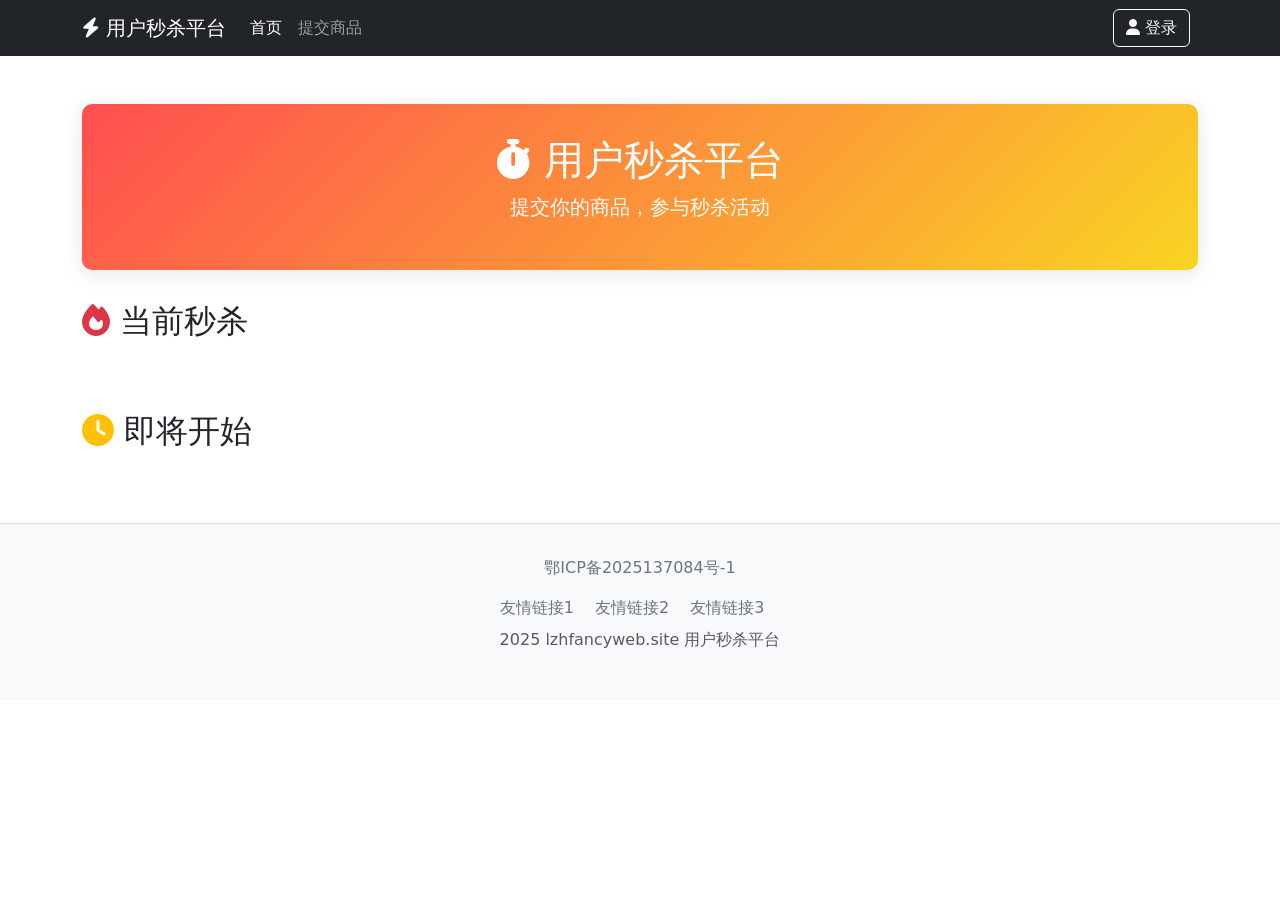
==== front-end/index.html @ e71398d4 "商品图片获取和渲染" ====
<!DOCTYPE html>
<html lang="zh-CN">
<head>
    <meta charset="UTF-8">
    <meta name="viewport" content="width=device-width, initial-scale=1.0">
    <title>秒杀平台 - 限时特惠</title>
    <!-- Bootstrap 5 CSS -->
    <link href="https://cdn.jsdelivr.net/npm/bootstrap@5.3.0/dist/css/bootstrap.min.css" rel="stylesheet">
    <!-- Font Awesome 图标库 -->
    <link rel="stylesheet" href="https://cdnjs.cloudflare.com/ajax/libs/font-awesome/6.4.0/css/all.min.css">
    <style>
        .seckill-banner {
            background: linear-gradient(135deg, #ff4e50, #f9d423);
            color: white;
            padding: 2rem;
            border-radius: 10px;
            margin-bottom: 2rem;
            box-shadow: 0 4px 20px rgba(0,0,0,0.1);
        }
        .countdown {
            font-size: 1.5rem;
            font-weight: bold;
            background: rgba(0,0,0,0.2);
            padding: 0.5rem 1rem;
            border-radius: 5px;
        }
        .product-card {
            transition: all 0.3s ease;
            margin-bottom: 1.5rem;
        }
        .product-card:hover {
            transform: translateY(-5px);
            box-shadow: 0 10px 20px rgba(0,0,0,0.1);
        }
        .original-price {
            text-decoration: line-through;
            color: #6c757d;
        }
        .seckill-price {
            color: #dc3545;
            font-weight: bold;
            font-size: 1.2rem;
        }
        .progress-thin {
            height: 5px;
        }
        .seckill-btn {
            background: linear-gradient(135deg, #ff4e50, #f9d423);
            border: none;
            font-weight: bold;
        }
        .seckill-btn:hover {
            opacity: 0.9;
        }
        @keyframes pulse {
            0% { transform: scale(1); }
            50% { transform: scale(1.05); }
            100% { transform: scale(1); }
        }
        .hot-item {
            animation: pulse 2s infinite;
        }
        /* 底部样式 */
        .footer {
            background-color: #f8f9fa;
            padding: 2rem 0;
            margin-top: 2rem;
            border-top: 1px solid #dee2e6;
        }
        .footer-links a {
            text-decoration: none;
            color: #6c757d;
            margin-right: 1rem;
        }
        .footer-links a:hover {
            color: #000;
        }
        .beian-link {
            color: #6c757d;
            text-decoration: none;
        }
        .beian-link:hover {
            color: #000;
            text-decoration: underline;
        }
    </style>
</head>
<body>
    <!-- 修改导航栏 -->
    <nav class="navbar navbar-expand-lg navbar-dark bg-dark">
        <div class="container">
            <a class="navbar-brand" href="#">
                <i class="fas fa-bolt"></i> 用户秒杀平台
            </a>
            <button class="navbar-toggler" type="button" data-bs-toggle="collapse" data-bs-target="#navbarNav">
                <span class="navbar-toggler-icon"></span>
            </button>
            <div class="collapse navbar-collapse" id="navbarNav">
                <ul class="navbar-nav me-auto">
                    <li class="nav-item">
                        <a class="nav-link active" href="#">首页</a>
                    </li>
                    <li class="nav-item">
                        <a class="nav-link" href="#" id="submit-product">提交商品</a>
                    </li>
                </ul>
                <div class="d-flex">
                    <a href="#" class="btn btn-outline-light me-2" data-bs-toggle="modal" data-bs-target="#loginModal" id="loginBtn">
                        <i class="fas fa-user"></i> 登录
                    </a>
                    <div class="dropdown" id="userMenu" style="display: none;">
                        <button class="btn btn-outline-light dropdown-toggle" type="button" id="userDropdown" data-bs-toggle="dropdown">
                            <i class="fas fa-user"></i> <span id="usernameDisplay"></span>
                        </button>
                        <ul class="dropdown-menu">
                            <li><a class="dropdown-item" href="#"><i class="fas fa-user-circle"></i> 用户信息</a></li>
                            <li><a class="dropdown-item" href="#"><i class="fas fa-shopping-cart"></i> 购物车</a></li>
                            <li><hr class="dropdown-divider"></li>
                            <li><a class="dropdown-item" href="#" id="logoutBtn"><i class="fas fa-sign-out-alt"></i> 退出登录</a></li>
                        </ul>
                    </div>
                </div>
            </div>
        </div>
    </nav>

    <!-- 添加登录/注册模态框 -->
    <div class="modal fade" id="loginModal" tabindex="-1">
        <div class="modal-dialog">
            <div class="modal-content">
                <div class="modal-header">
                    <h5 class="modal-title">用户登录</h5>
                    <button type="button" class="btn-close" data-bs-dismiss="modal"></button>
                </div>
                <div class="modal-body">
                    <form id="loginForm">
                        <div class="mb-3">
                            <label class="form-label">用户名</label>
                            <input type="text" class="form-control" id="login-username" required>
                        </div>
                        <div class="mb-3">
                            <label class="form-label">密码</label>
                            <input type="password" class="form-control" id="login-password" required>
                        </div>
                        <button type="submit" class="btn btn-primary w-100">登录</button>
                    </form>
                    <div class="text-center mt-3">
                        <a href="#" data-bs-toggle="modal" data-bs-target="#registerModal" data-bs-dismiss="modal">没有账号？立即注册</a>
                    </div>
                </div>
            </div>
        </div>
    </div>

    <div class="modal fade" id="registerModal" tabindex="-1">
        <div class="modal-dialog">
            <div class="modal-content">
                <div class="modal-header">
                    <h5 class="modal-title">用户注册</h5>
                    <button type="button" class="btn-close" data-bs-dismiss="modal"></button>
                </div>
                <div class="modal-body">
                    <form id="registerForm">
                        <div class="mb-3">
                            <label class="form-label">用户名</label>
                            <input type="text" class="form-control" id="register-username" required>
                        </div>
                        <div class="mb-3">
                            <label class="form-label">密码</label>
                            <input type="password" class="form-control" id="register-password" required>
                        </div>
                        <div class="mb-3">
                            <label class="form-label">确认密码</label>
                            <input type="password" class="form-control" id="register-confirm-password" required>
                        </div>
                        <button type="submit" class="btn btn-primary w-100">注册</button>
                    </form>
                </div>
            </div>
        </div>
    </div>

    <!-- 修改主要内容 -->
    <div class="container my-5">
        <div class="seckill-banner text-center">
            <h1><i class="fas fa-stopwatch"></i> 用户秒杀平台</h1>
            <p class="lead">提交你的商品，参与秒杀活动</p>
        </div>

        <!-- <div class="text-center mb-4">
            <button class="btn btn-primary" id="submit-product-btn">
                <i class="fas fa-plus"></i> 提交秒杀商品
            </button>
        </div> -->

        <!-- 修改秒杀商品列表 -->
        <h2 class="mb-4"><i class="fas fa-fire text-danger"></i> 当前秒杀</h2>
        <div class="row" id="current-seckill-products">
            <!-- 商品将通过JavaScript动态加载 -->
        </div>

        <!-- 即将开始的秒杀 -->
        <h2 class="mb-4 mt-5"><i class="fas fa-clock text-warning"></i> 即将开始</h2>
        <div class="row" id="upcoming-seckill-products">
            <!-- 商品将通过JavaScript动态加载 -->
        </div>
    </div>

    <!-- 添加页面底部 -->
    <footer class="footer">
        <div class="container">
            <div class="row">
                <div class="col-md-12 text-center">
                    <p>
                        <a href="https://beian.miit.gov.cn" target="_blank" class="beian-link">鄂ICP备2025137084号-1</a>
                    </p>
                    <div class="footer-links mb-2">
                        <a href="#">友情链接1</a>
                        <a href="#">友情链接2</a>
                        <a href="#">友情链接3</a>
                    </div>
                    <p class="text-muted">2025 lzhfancyweb.site 用户秒杀平台</p>
                </div>
            </div>
        </div>
    </footer>
    <script src="https://cdn.jsdelivr.net/npm/bootstrap@5.3.0/dist/js/bootstrap.bundle.min.js"></script>
    <script src="https://cdn.jsdelivr.net/npm/jquery@3.7.1/dist/jquery.min.js"></script>
    <script>
        let RQ_PREF = "";
        if (window.location.hostname === "localhost") {
            RQ_PREF = "http://localhost:8080"
        } else {
            RQ_PREF = "/api";
        }

        // 页面加载时获取商品数据
        $(document).ready(function() {
            fetchSeckillProducts();
        });

        // 获取秒杀商品数据
        function fetchSeckillProducts() {
            // 这里应该替换为实际的API端点
            $.ajax({
                url: `${RQ_PREF}/seckill/products`,
                method: 'GET',
                dataType: 'json',
                success: function(response) {
                    renderProducts(response.data.current, 'current-seckill-products');
                    renderProducts(response.data.upcoming, 'upcoming-seckill-products');
                },
                error: function(xhr, status, error) {
                    console.error('获取商品数据失败:', error);
                }
            });
        }

        // 渲染商品列表
        function renderProducts(products, containerId) {
            const container = $('#' + containerId);
            container.empty();
            products.forEach(product => {
                const productCard = $('<div>').addClass('col-md-4');
                productCard.html(createProductCardHTML(product, containerId));
                container.append(productCard);
            });
        }

        // 创建商品卡片HTML
        function createProductCardHTML(product, containerId) {
            if (containerId === 'current-seckill-products') {
                // 当前秒杀商品卡片
                const soldPercent = Math.round((product.stock - product.availableStock) / product.stock * 100);
                return `
                    <div class="card product-card">
                        <img src="${product.image}" class="card-img-top" alt="${product.name}">
                        <div class="card-body">
                            <h5 class="card-title">${product.name}</h5>
                            <p class="card-text">
                                <span class="original-price">¥${product.price - 2000}</span>
                                <span class="seckill-price ms-2">¥${product.price}</span>
                            </p>
                            <div class="progress progress-thin mb-2">
                                <div class="progress-bar bg-danger" style="width: ${soldPercent}%"></div>
                            </div>
                            <small class="text-muted">已售${soldPercent}%，仅剩${product.availableStock}件</small>
                            <button class="btn seckill-btn w-100 mt-2" onclick="checkLogin()">立即秒杀</button>
                        </div>
                    </div>
                `;
            } else {
                // 即将开始的秒杀商品卡片
                return `
                    <div class="card product-card">
                        <div class="card-header bg-light">
                            ${new Date(product.startTime).toLocaleString()} 开始
                        </div>
                        <img src="${product.image}" class="card-img-top" alt="${product.name}">
                        <div class="card-body">
                            <h5 class="card-title">${product.name}</h5>
                            <p class="card-text">
                                <span class="original-price">¥${product.price - 2000}</span>
                                <span class="seckill-price ms-2">¥${product.price}</span>
                            </p>
                            <button class="btn btn-outline-secondary w-100" disabled>即将开始</button>
                        </div>
                    </div>
                `;
            }
        }

        var token_key = 'SeckillAuthorization';

        function checkLogin() {
            // 检查是否存在SeckillAuthorization令牌
            const token = localStorage.getItem(token_key);
            if(!token) { // 如果没有令牌，则显示登录模态框
                $('#loginModal').modal('show');
                return false;
            }
            // 执行秒杀逻辑
        }

        $('#loginForm').submit(function(e) {
            e.preventDefault();

            const username = $("#login-username").val();
            const password = $("#login-password").val();

            $.ajax({
                url: `${RQ_PREF}/auth/login`,
                method: 'POST',
                contentType: 'application/json',
                data: JSON.stringify({
                    username: username,
                    password: password
                }),
                success: function(response) {
                    alert('登录成功');
                    $('#loginModal').modal('hide');
                    $('#loginForm')[0].reset();
                    // 隐藏登录按钮，显示用户菜单
                    $('#loginBtn').hide();
                    $('#usernameDisplay').text(response.data.username);
                    $('#userMenu').show();
                    // 保存令牌到localStorage
                    localStorage.setItem('token', response.data.token);
                },
                error: function(xhr, status, error) {
                    alert('登录失败: ' + (xhr.responseJSON ? xhr.responseJSON.message : '未知错误'));
                }
            });

        });
        
        $('#registerForm').submit(function(e) {
            e.preventDefault();

            const username = $("#register-username").val();
            const password = $("#register-password").val();
            const confirmPassword = $("#register-confirm-password").val();
            
            // 简单验证密码
            if (password !== confirmPassword) {
                alert('两次输入的密码不一致');
                return;
            }

            if (password.length < 6) {
                alert('密码长度至少6个字符');
                return;
            }
            
            // 发送注册请求
            $.ajax({
                url: `${RQ_PREF}/auth/register`,
                method: 'POST',
                contentType: 'application/json',
                data: JSON.stringify({
                    username: username,
                    password: password
                }),
                success: function(response) {
                    alert('注册成功');
                    // 关闭注册模态框
                    $('#registerModal').modal('hide');
                    // 清空表单
                    $('#registerForm')[0].reset();
                },
                error: function(xhr, status, error) {
                    alert('注册失败: ' + (xhr.responseJSON ? xhr.responseJSON.message : '未知错误'));
                }
            });
        });

        // 登出功能
        $('#logoutBtn').click(function(e) {
            e.preventDefault();
            $.ajax({
                url: `${RQ_PREF}/auth/logout`,
                method: 'POST',
                headers: {
                    [token_key]: localStorage.getItem('token')
                },
                success: function(response) {
                    // 清除本地存储的令牌
                    localStorage.removeItem('token');
                    // 隐藏用户菜单，显示登录按钮
                    $('#userMenu').hide();
                    $('#loginBtn').show();
                    alert('已退出登录');
                },
                error: function(xhr, status, error) {
                    alert('登出失败:' + (xhr.responseJSON ? xhr.responseJSON.message : '未知错误'));
                }
            })
        });
    </script>
</body>
</html>
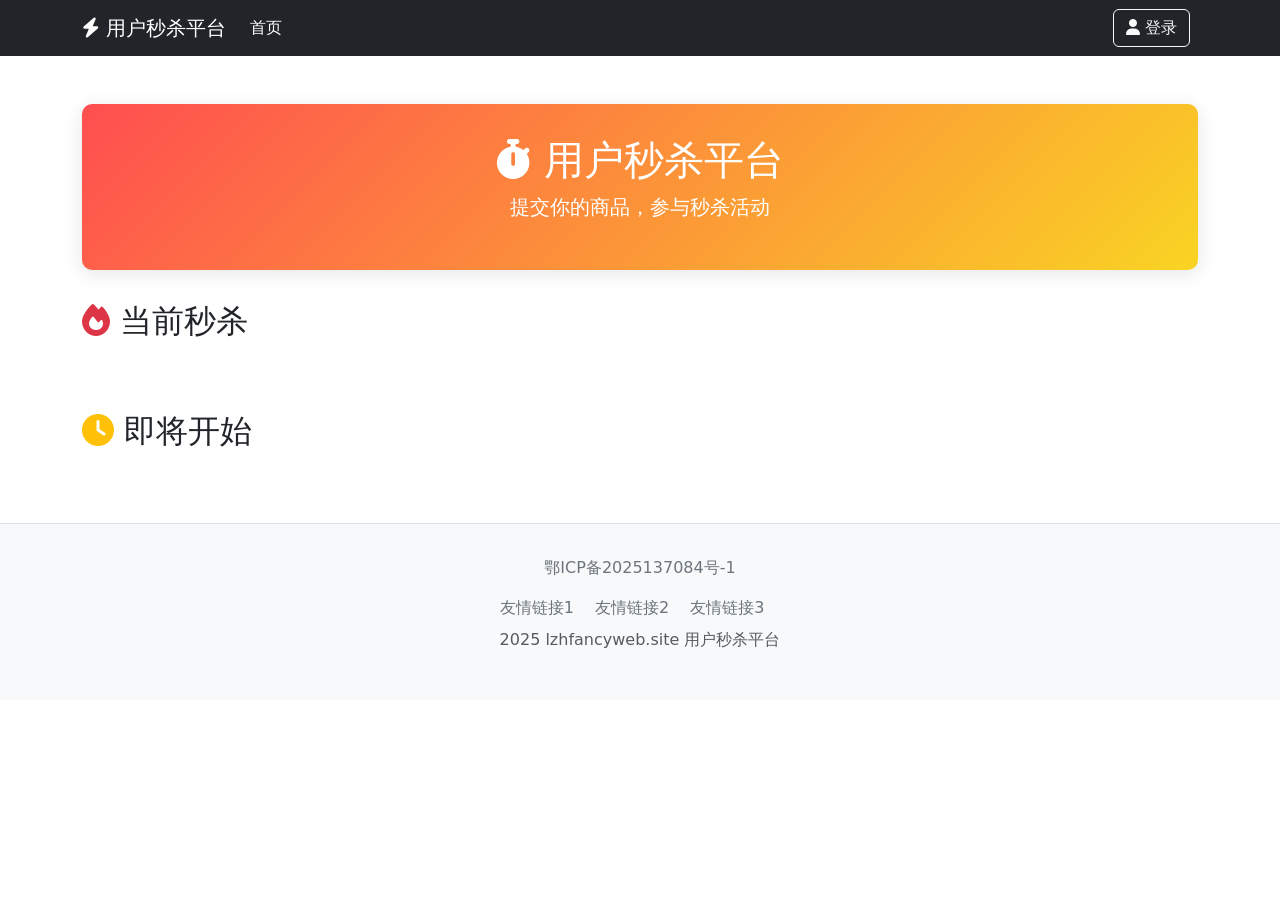
==== commit 8d05e248: "前后端联调 1. 区分身份的登录显示 2. 点击秒杀，不同状态反馈 3. 预下单二维码显示，支付宝沙箱版扫码支付（扫码完成反馈未完成）" ====
--- a/front-end/index.html
+++ b/front-end/index.html
@@ -8,82 +8,7 @@
     <link href="https://cdn.jsdelivr.net/npm/bootstrap@5.3.0/dist/css/bootstrap.min.css" rel="stylesheet">
     <!-- Font Awesome 图标库 -->
     <link rel="stylesheet" href="https://cdnjs.cloudflare.com/ajax/libs/font-awesome/6.4.0/css/all.min.css">
-    <style>
-        .seckill-banner {
-            background: linear-gradient(135deg, #ff4e50, #f9d423);
-            color: white;
-            padding: 2rem;
-            border-radius: 10px;
-            margin-bottom: 2rem;
-            box-shadow: 0 4px 20px rgba(0,0,0,0.1);
-        }
-        .countdown {
-            font-size: 1.5rem;
-            font-weight: bold;
-            background: rgba(0,0,0,0.2);
-            padding: 0.5rem 1rem;
-            border-radius: 5px;
-        }
-        .product-card {
-            transition: all 0.3s ease;
-            margin-bottom: 1.5rem;
-        }
-        .product-card:hover {
-            transform: translateY(-5px);
-            box-shadow: 0 10px 20px rgba(0,0,0,0.1);
-        }
-        .original-price {
-            text-decoration: line-through;
-            color: #6c757d;
-        }
-        .seckill-price {
-            color: #dc3545;
-            font-weight: bold;
-            font-size: 1.2rem;
-        }
-        .progress-thin {
-            height: 5px;
-        }
-        .seckill-btn {
-            background: linear-gradient(135deg, #ff4e50, #f9d423);
-            border: none;
-            font-weight: bold;
-        }
-        .seckill-btn:hover {
-            opacity: 0.9;
-        }
-        @keyframes pulse {
-            0% { transform: scale(1); }
-            50% { transform: scale(1.05); }
-            100% { transform: scale(1); }
-        }
-        .hot-item {
-            animation: pulse 2s infinite;
-        }
-        /* 底部样式 */
-        .footer {
-            background-color: #f8f9fa;
-            padding: 2rem 0;
-            margin-top: 2rem;
-            border-top: 1px solid #dee2e6;
-        }
-        .footer-links a {
-            text-decoration: none;
-            color: #6c757d;
-            margin-right: 1rem;
-        }
-        .footer-links a:hover {
-            color: #000;
-        }
-        .beian-link {
-            color: #6c757d;
-            text-decoration: none;
-        }
-        .beian-link:hover {
-            color: #000;
-            text-decoration: underline;
-        }
-    </style>
+    <link rel="stylesheet" href="css/index.css">
 </head>
 <body>
     <!-- 修改导航栏 -->
@@ -100,9 +25,6 @@
                     <li class="nav-item">
                         <a class="nav-link active" href="#">首页</a>
                     </li>
-                    <li class="nav-item">
-                        <a class="nav-link" href="#" id="submit-product">提交商品</a>
-                    </li>
                 </ul>
                 <div class="d-flex">
                     <a href="#" class="btn btn-outline-light me-2" data-bs-toggle="modal" data-bs-target="#loginModal" id="loginBtn">
@@ -115,6 +37,7 @@
                         <ul class="dropdown-menu">
                             <li><a class="dropdown-item" href="#"><i class="fas fa-user-circle"></i> 用户信息</a></li>
                             <li><a class="dropdown-item" href="#"><i class="fas fa-shopping-cart"></i> 购物车</a></li>
+                            <li id="seckillManageItem" style="display: none;"><a class="dropdown-item" href="#"><i class="fas fa-cog"></i> 秒杀管理</a></li>
                             <li><hr class="dropdown-divider"></li>
                             <li><a class="dropdown-item" href="#" id="logoutBtn"><i class="fas fa-sign-out-alt"></i> 退出登录</a></li>
                         </ul>
@@ -226,196 +149,7 @@
     </footer>
     <script src="https://cdn.jsdelivr.net/npm/bootstrap@5.3.0/dist/js/bootstrap.bundle.min.js"></script>
     <script src="https://cdn.jsdelivr.net/npm/jquery@3.7.1/dist/jquery.min.js"></script>
-    <script>
-        let RQ_PREF = "";
-        if (window.location.hostname === "localhost") {
-            RQ_PREF = "http://localhost:8080"
-        } else {
-            RQ_PREF = "/api";
-        }
-
-        // 页面加载时获取商品数据
-        $(document).ready(function() {
-            fetchSeckillProducts();
-        });
-
-        // 获取秒杀商品数据
-        function fetchSeckillProducts() {
-            // 这里应该替换为实际的API端点
-            $.ajax({
-                url: `${RQ_PREF}/seckill/products`,
-                method: 'GET',
-                dataType: 'json',
-                success: function(response) {
-                    renderProducts(response.data.current, 'current-seckill-products');
-                    renderProducts(response.data.upcoming, 'upcoming-seckill-products');
-                },
-                error: function(xhr, status, error) {
-                    console.error('获取商品数据失败:', error);
-                }
-            });
-        }
-
-        // 渲染商品列表
-        function renderProducts(products, containerId) {
-            const container = $('#' + containerId);
-            container.empty();
-            products.forEach(product => {
-                const productCard = $('<div>').addClass('col-md-4');
-                productCard.html(createProductCardHTML(product, containerId));
-                container.append(productCard);
-            });
-        }
-
-        // 创建商品卡片HTML
-        function createProductCardHTML(product, containerId) {
-            if (containerId === 'current-seckill-products') {
-                // 当前秒杀商品卡片
-                const soldPercent = Math.round((product.stock - product.availableStock) / product.stock * 100);
-                return `
-                    <div class="card product-card">
-                        <img src="${product.image}" class="card-img-top" alt="${product.name}">
-                        <div class="card-body">
-                            <h5 class="card-title">${product.name}</h5>
-                            <p class="card-text">
-                                <span class="original-price">¥${product.price - 2000}</span>
-                                <span class="seckill-price ms-2">¥${product.price}</span>
-                            </p>
-                            <div class="progress progress-thin mb-2">
-                                <div class="progress-bar bg-danger" style="width: ${soldPercent}%"></div>
-                            </div>
-                            <small class="text-muted">已售${soldPercent}%，仅剩${product.availableStock}件</small>
-                            <button class="btn seckill-btn w-100 mt-2" onclick="checkLogin()">立即秒杀</button>
-                        </div>
-                    </div>
-                `;
-            } else {
-                // 即将开始的秒杀商品卡片
-                return `
-                    <div class="card product-card">
-                        <div class="card-header bg-light">
-                            ${new Date(product.startTime).toLocaleString()} 开始
-                        </div>
-                        <img src="${product.image}" class="card-img-top" alt="${product.name}">
-                        <div class="card-body">
-                            <h5 class="card-title">${product.name}</h5>
-                            <p class="card-text">
-                                <span class="original-price">¥${product.price - 2000}</span>
-                                <span class="seckill-price ms-2">¥${product.price}</span>
-                            </p>
-                            <button class="btn btn-outline-secondary w-100" disabled>即将开始</button>
-                        </div>
-                    </div>
-                `;
-            }
-        }
-
-        var token_key = 'SeckillAuthorization';
-
-        function checkLogin() {
-            // 检查是否存在SeckillAuthorization令牌
-            const token = localStorage.getItem(token_key);
-            if(!token) { // 如果没有令牌，则显示登录模态框
-                $('#loginModal').modal('show');
-                return false;
-            }
-            // 执行秒杀逻辑
-        }
-
-        $('#loginForm').submit(function(e) {
-            e.preventDefault();
-
-            const username = $("#login-username").val();
-            const password = $("#login-password").val();
-
-            $.ajax({
-                url: `${RQ_PREF}/auth/login`,
-                method: 'POST',
-                contentType: 'application/json',
-                data: JSON.stringify({
-                    username: username,
-                    password: password
-                }),
-                success: function(response) {
-                    alert('登录成功');
-                    $('#loginModal').modal('hide');
-                    $('#loginForm')[0].reset();
-                    // 隐藏登录按钮，显示用户菜单
-                    $('#loginBtn').hide();
-                    $('#usernameDisplay').text(response.data.username);
-                    $('#userMenu').show();
-                    // 保存令牌到localStorage
-                    localStorage.setItem('token', response.data.token);
-                },
-                error: function(xhr, status, error) {
-                    alert('登录失败: ' + (xhr.responseJSON ? xhr.responseJSON.message : '未知错误'));
-                }
-            });
-
-        });
-        
-        $('#registerForm').submit(function(e) {
-            e.preventDefault();
-
-            const username = $("#register-username").val();
-            const password = $("#register-password").val();
-            const confirmPassword = $("#register-confirm-password").val();
-            
-            // 简单验证密码
-            if (password !== confirmPassword) {
-                alert('两次输入的密码不一致');
-                return;
-            }
-
-            if (password.length < 6) {
-                alert('密码长度至少6个字符');
-                return;
-            }
-            
-            // 发送注册请求
-            $.ajax({
-                url: `${RQ_PREF}/auth/register`,
-                method: 'POST',
-                contentType: 'application/json',
-                data: JSON.stringify({
-                    username: username,
-                    password: password
-                }),
-                success: function(response) {
-                    alert('注册成功');
-                    // 关闭注册模态框
-                    $('#registerModal').modal('hide');
-                    // 清空表单
-                    $('#registerForm')[0].reset();
-                },
-                error: function(xhr, status, error) {
-                    alert('注册失败: ' + (xhr.responseJSON ? xhr.responseJSON.message : '未知错误'));
-                }
-            });
-        });
-
-        // 登出功能
-        $('#logoutBtn').click(function(e) {
-            e.preventDefault();
-            $.ajax({
-                url: `${RQ_PREF}/auth/logout`,
-                method: 'POST',
-                headers: {
-                    [token_key]: localStorage.getItem('token')
-                },
-                success: function(response) {
-                    // 清除本地存储的令牌
-                    localStorage.removeItem('token');
-                    // 隐藏用户菜单，显示登录按钮
-                    $('#userMenu').hide();
-                    $('#loginBtn').show();
-                    alert('已退出登录');
-                },
-                error: function(xhr, status, error) {
-                    alert('登出失败:' + (xhr.responseJSON ? xhr.responseJSON.message : '未知错误'));
-                }
-            })
-        });
-    </script>
+    <script src="https://cdn.staticfile.net/qrcodejs/1.0.0/qrcode.min.js"></script>
+    <script src="js/index.js"></script>
 </body>
 </html>
--- a/front-end/css/index.css
+++ b/front-end/css/index.css
@@ -0,0 +1,74 @@
+.seckill-banner {
+    background: linear-gradient(135deg, #ff4e50, #f9d423);
+    color: white;
+    padding: 2rem;
+    border-radius: 10px;
+    margin-bottom: 2rem;
+    box-shadow: 0 4px 20px rgba(0,0,0,0.1);
+}
+.countdown {
+    font-size: 1.5rem;
+    font-weight: bold;
+    background: rgba(0,0,0,0.2);
+    padding: 0.5rem 1rem;
+    border-radius: 5px;
+}
+.product-card {
+    transition: all 0.3s ease;
+    margin-bottom: 1.5rem;
+}
+.product-card:hover {
+    transform: translateY(-5px);
+    box-shadow: 0 10px 20px rgba(0,0,0,0.1);
+}
+.original-price {
+    text-decoration: line-through;
+    color: #6c757d;
+}
+.seckill-price {
+    color: #dc3545;
+    font-weight: bold;
+    font-size: 1.2rem;
+}
+.progress-thin {
+    height: 5px;
+}
+.seckill-btn {
+    background: linear-gradient(135deg, #ff4e50, #f9d423);
+    border: none;
+    font-weight: bold;
+}
+.seckill-btn:hover {
+    opacity: 0.9;
+}
+@keyframes pulse {
+    0% { transform: scale(1); }
+    50% { transform: scale(1.05); }
+    100% { transform: scale(1); }
+}
+.hot-item {
+    animation: pulse 2s infinite;
+}
+/* 底部样式 */
+.footer {
+    background-color: #f8f9fa;
+    padding: 2rem 0;
+    margin-top: 2rem;
+    border-top: 1px solid #dee2e6;
+}
+.footer-links a {
+    text-decoration: none;
+    color: #6c757d;
+    margin-right: 1rem;
+}
+.footer-links a:hover {
+    color: #000;
+}
+.beian-link {
+    color: #6c757d;
+    text-decoration: none;
+}
+.beian-link:hover {
+    color: #000;
+    text-decoration: underline;
+}
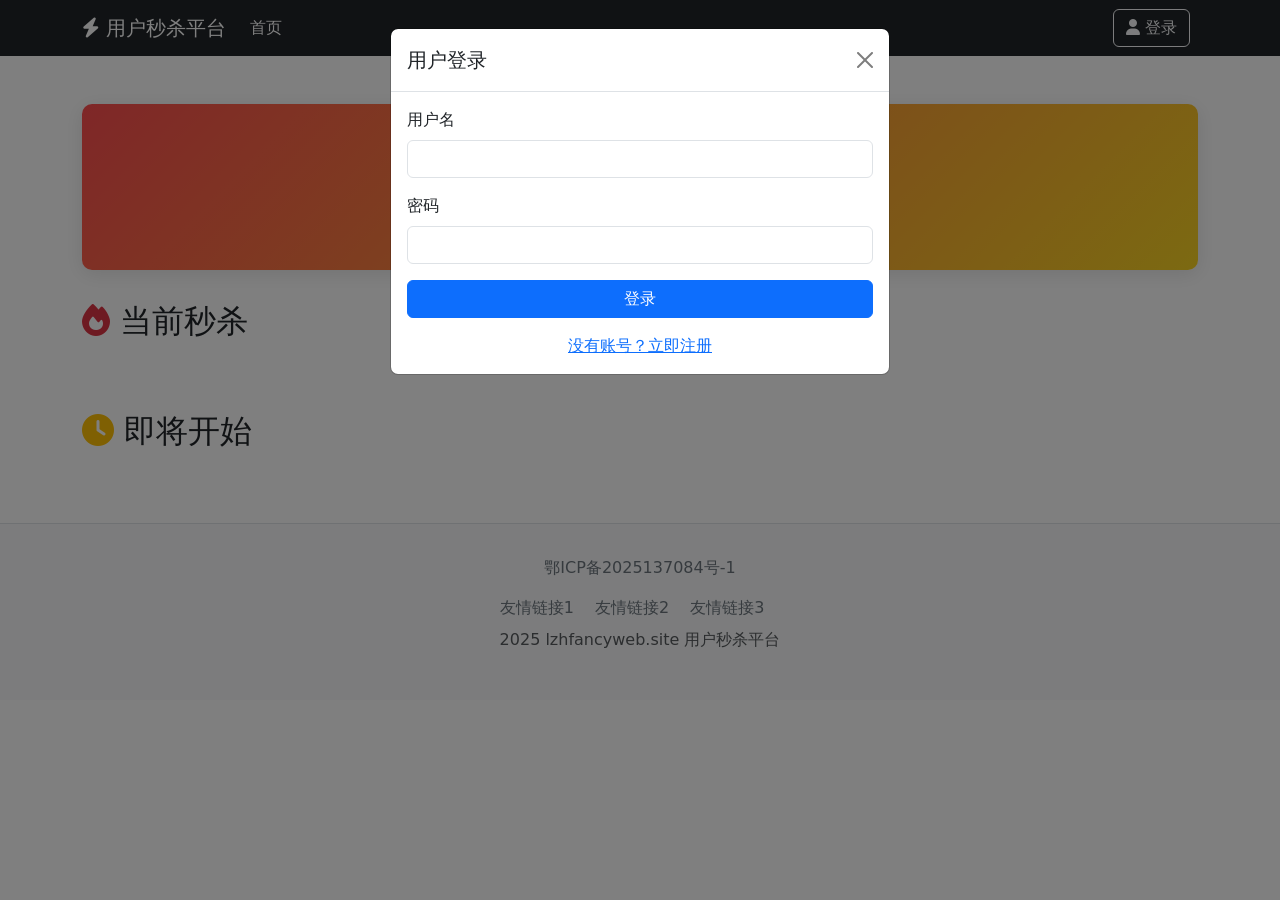
==== commit dfa42739: "购物车：订单列表显示&订单支付" ====
--- a/front-end/index.html
+++ b/front-end/index.html
@@ -36,7 +36,7 @@
                         </button>
                         <ul class="dropdown-menu">
                             <li><a class="dropdown-item" href="#"><i class="fas fa-user-circle"></i> 用户信息</a></li>
-                            <li><a class="dropdown-item" href="#"><i class="fas fa-shopping-cart"></i> 购物车</a></li>
+                            <li><a class="dropdown-item" href="#" id="cartBtn"><i class="fas fa-shopping-cart"></i> 购物车</a></li>
                             <li id="seckillManageItem" style="display: none;"><a class="dropdown-item" href="#"><i class="fas fa-cog"></i> 秒杀管理</a></li>
                             <li><hr class="dropdown-divider"></li>
                             <li><a class="dropdown-item" href="#" id="logoutBtn"><i class="fas fa-sign-out-alt"></i> 退出登录</a></li>
@@ -103,6 +103,26 @@
         </div>
     </div>
 
+    <!-- 购物车（我的订单）模态框 -->
+    <div class="modal fade" id="cartModal" tabindex="-1">
+        <div class="modal-dialog modal-lg modal-dialog-scrollable">
+            <div class="modal-content">
+                <div class="modal-header">
+                    <h5 class="modal-title"><i class="fas fa-shopping-cart"></i> 我的订单</h5>
+                    <button type="button" class="btn-close" data-bs-dismiss="modal"></button>
+                </div>
+                <div class="modal-body">
+                    <div id="order-list-container">
+                        <div class="text-center text-muted py-4">
+                            <div class="spinner-border text-primary" role="status"></div>
+                            <p class="mt-2 mb-0">正在加载订单...</p>
+                        </div>
+                    </div>
+                </div>
+            </div>
+        </div>
+    </div>
+
     <!-- 修改主要内容 -->
     <div class="container my-5">
         <div class="seckill-banner text-center">
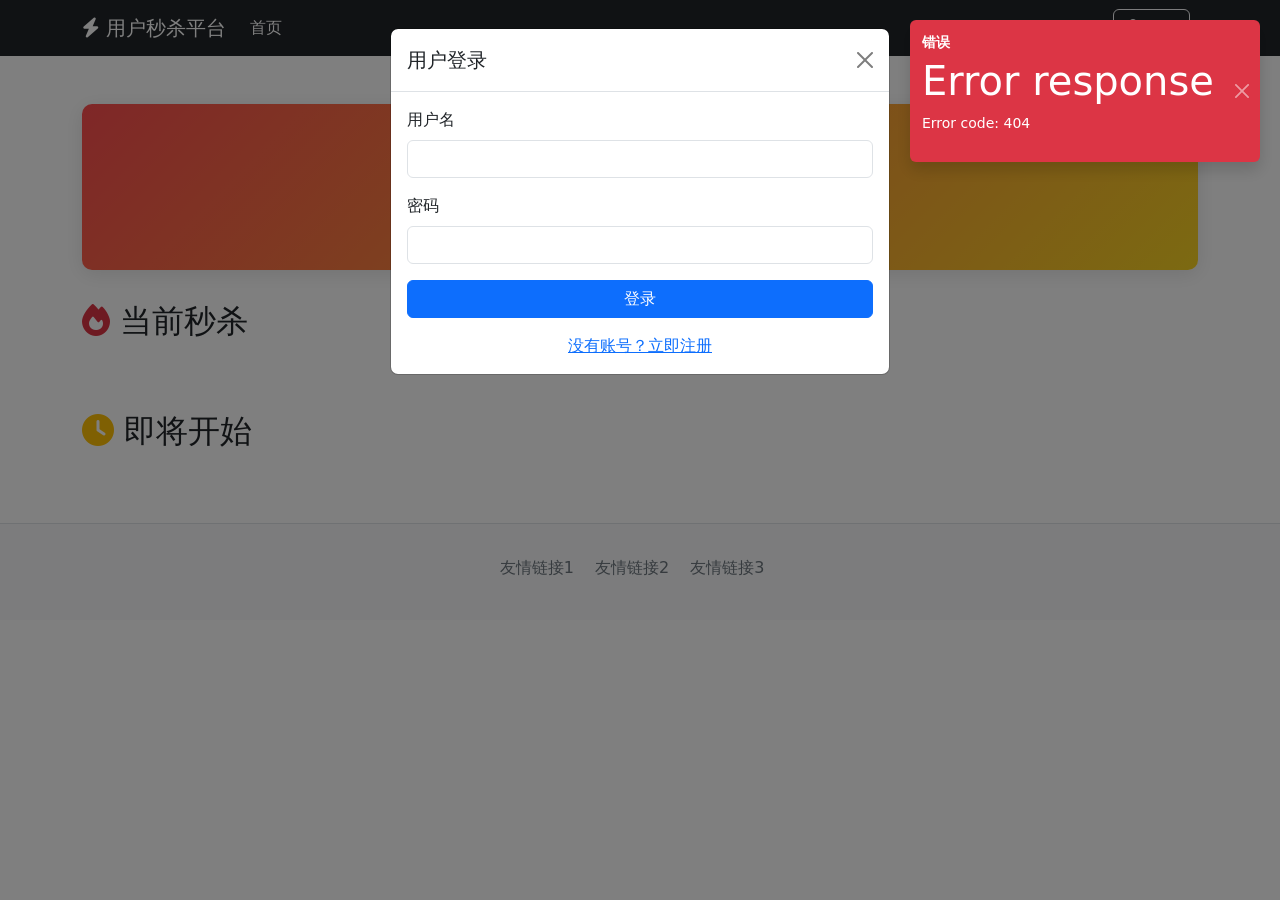
==== commit e9f68614: "更新 1. 生产环境api文档加认证 2. 秒杀管理实现：跳转至api文档 3. 请求拦截：仅域名和内网ip允许请求，仅内网ip允许访问/api/admin 4. 网站ico" ====
--- a/front-end/index.html
+++ b/front-end/index.html
@@ -35,9 +35,9 @@
                             <i class="fas fa-user"></i> <span id="usernameDisplay"></span>
                         </button>
                         <ul class="dropdown-menu">
-                            <li><a class="dropdown-item" href="#"><i class="fas fa-user-circle"></i> 用户信息</a></li>
+                            <li><a class="dropdown-item" href="#" id="userInfoBtn"><i class="fas fa-user-circle"></i> 用户信息</a></li>
                             <li><a class="dropdown-item" href="#" id="cartBtn"><i class="fas fa-shopping-cart"></i> 购物车</a></li>
-                            <li id="seckillManageItem" style="display: none;"><a class="dropdown-item" href="#"><i class="fas fa-cog"></i> 秒杀管理</a></li>
+                            <li id="seckillManageItem" style="display: none;"><a class="dropdown-item" href="api/doc.html"><i class="fas fa-cog"></i> 秒杀管理</a></li>
                             <li><hr class="dropdown-divider"></li>
                             <li><a class="dropdown-item" href="#" id="logoutBtn"><i class="fas fa-sign-out-alt"></i> 退出登录</a></li>
                         </ul>
@@ -112,12 +112,71 @@
                     <button type="button" class="btn-close" data-bs-dismiss="modal"></button>
                 </div>
                 <div class="modal-body">
-                    <div id="order-list-container">
+                    <div id="order-list-container" style="max-height: 60vh; overflow-y: auto;">
                         <div class="text-center text-muted py-4">
                             <div class="spinner-border text-primary" role="status"></div>
                             <p class="mt-2 mb-0">正在加载订单...</p>
                         </div>
                     </div>
+                </div>
+            </div>
+        </div>
+    </div>
+
+    <!-- 用户信息模态框 -->
+    <div class="modal fade" id="userInfoModal" tabindex="-1">
+        <div class="modal-dialog modal-lg">
+            <div class="modal-content">
+                <div class="modal-header">
+                    <h5 class="modal-title"><i class="fas fa-user-circle"></i> 用户信息</h5>
+                    <button type="button" class="btn-close" data-bs-dismiss="modal"></button>
+                </div>
+                <div class="modal-body">
+                    <div id="userInfo-container">
+                        <div class="text-center">
+                            <div class="spinner-border text-primary" role="status">
+                                <span class="visually-hidden">Loading...</span>
+                            </div>
+                            <p class="mt-2 mb-0 text-muted">正在加载用户信息...</p>
+                        </div>
+                    </div>
+                </div>
+                <div class="modal-footer" id="userInfoFooter">
+                    <button type="button" class="btn btn-primary" id="editUserInfoBtn" onclick="enterEditUserInfoMode()">
+                        <i class="fas fa-edit"></i> 编辑
+                    </button>
+                </div>
+            </div>
+        </div>
+    </div>
+
+    <!-- 添加地址模态框 -->
+    <div class="modal fade" id="addAddressModal" tabindex="-1">
+        <div class="modal-dialog">
+            <div class="modal-content">
+                <div class="modal-header">
+                    <h5 class="modal-title"><i class="fas fa-map-marker-alt"></i> 添加地址</h5>
+                    <button type="button" class="btn-close" data-bs-dismiss="modal"></button>
+                </div>
+                <div class="modal-body">
+                    <form id="addAddressForm">
+                        <div class="mb-3">
+                            <label class="form-label">详细地址 <span class="text-danger">*</span></label>
+                            <textarea class="form-control" name="detailAddress" rows="3" placeholder="请输入详细地址（街道、门牌号等）" required></textarea>
+                        </div>
+                        <div class="mb-3">
+                            <label class="form-label">收货人姓名 <span class="text-danger">*</span></label>
+                            <input type="text" class="form-control" name="receiverName" placeholder="请输入收货人姓名" required>
+                        </div>
+                        <div class="mb-3">
+                            <label class="form-label">收货人电话 <span class="text-danger">*</span></label>
+                            <input type="tel" class="form-control" name="receiverPhone" placeholder="请输入收货人电话" required>
+                        </div>
+                    </form>
+                </div>
+                <div class="modal-footer">
+                    <button type="button" class="btn btn-secondary" data-bs-dismiss="modal">取消</button>
+                    <button type="button" class="btn btn-primary" onclick="saveNewAddress()">保存</button>
                 </div>
             </div>
         </div>
@@ -154,15 +213,16 @@
         <div class="container">
             <div class="row">
                 <div class="col-md-12 text-center">
+<!--
                     <p>
                         <a href="https://beian.miit.gov.cn" target="_blank" class="beian-link">鄂ICP备2025137084号-1</a>
-                    </p>
+                    </p> -->
                     <div class="footer-links mb-2">
                         <a href="#">友情链接1</a>
                         <a href="#">友情链接2</a>
                         <a href="#">友情链接3</a>
                     </div>
-                    <p class="text-muted">2025 lzhfancyweb.site 用户秒杀平台</p>
+                   <!--  <p class="text-muted">2025 lzhfancyweb.site 用户秒杀平台</p> -->
                 </div>
             </div>
         </div>
@@ -172,4 +232,4 @@
     <script src="https://cdn.staticfile.net/qrcodejs/1.0.0/qrcode.min.js"></script>
     <script src="js/index.js"></script>
 </body>
-</html>+</html>
--- a/front-end/css/index.css
+++ b/front-end/css/index.css
@@ -71,4 +71,93 @@
 .beian-link:hover {
     color: #000;
     text-decoration: underline;
+}
+
+/* 用户信息模态框样式 */
+.user-info-card {
+    padding: 1rem;
+}
+
+.user-info-card .fa-user {
+    line-height: 1;
+}
+
+.user-info-card p {
+    margin-bottom: 0.5rem;
+}
+
+.user-info-card .text-muted {
+    color: #6c757d !important;
+}
+
+.user-info-card .small.text-muted {
+    font-size: 0.875rem;
+}
+
+.user-info-card hr {
+    margin: 1rem 0;
+    border-color: #dee2e6;
+}
+
+.user-info-card .badge {
+    font-size: 0.875rem;
+}
+
+/* 地址区域样式 */
+.address-section {
+    border: 1px solid #dee2e6;
+    border-radius: 0.375rem;
+    overflow: hidden;
+}
+
+.address-section .btn-outline-primary {
+    font-size: 0.875rem;
+    padding: 0.25rem 0.5rem;
+}
+
+.address-section .card {
+    border: none;
+    background-color: #f8f9fa;
+}
+
+.address-item {
+    padding: 1rem;
+    border: 1px solid #dee2e6;
+    border-radius: 0.375rem;
+    background-color: white;
+    margin-bottom: 0.5rem;
+}
+
+.address-item:last-child {
+    margin-bottom: 0;
+}
+
+.address-item h6 {
+    color: #495057;
+    font-weight: 600;
+    margin-bottom: 0.5rem;
+}
+
+.address-item p {
+    margin-bottom: 0.25rem;
+    color: #6c757d;
+}
+
+.address-item .badge {
+    font-size: 0.75rem;
+    padding: 0.25rem 0.5rem;
+}
+
+/* 折叠动画 */
+.collapse {
+    transition: all 0.3s ease;
+}
+
+/* 展开/收起图标动画 */
+.btn-outline-primary i {
+    transition: transform 0.3s ease;
+}
+
+.collapse.show ~ .btn-outline-primary i {
+    transform: rotate(180deg);
 }
